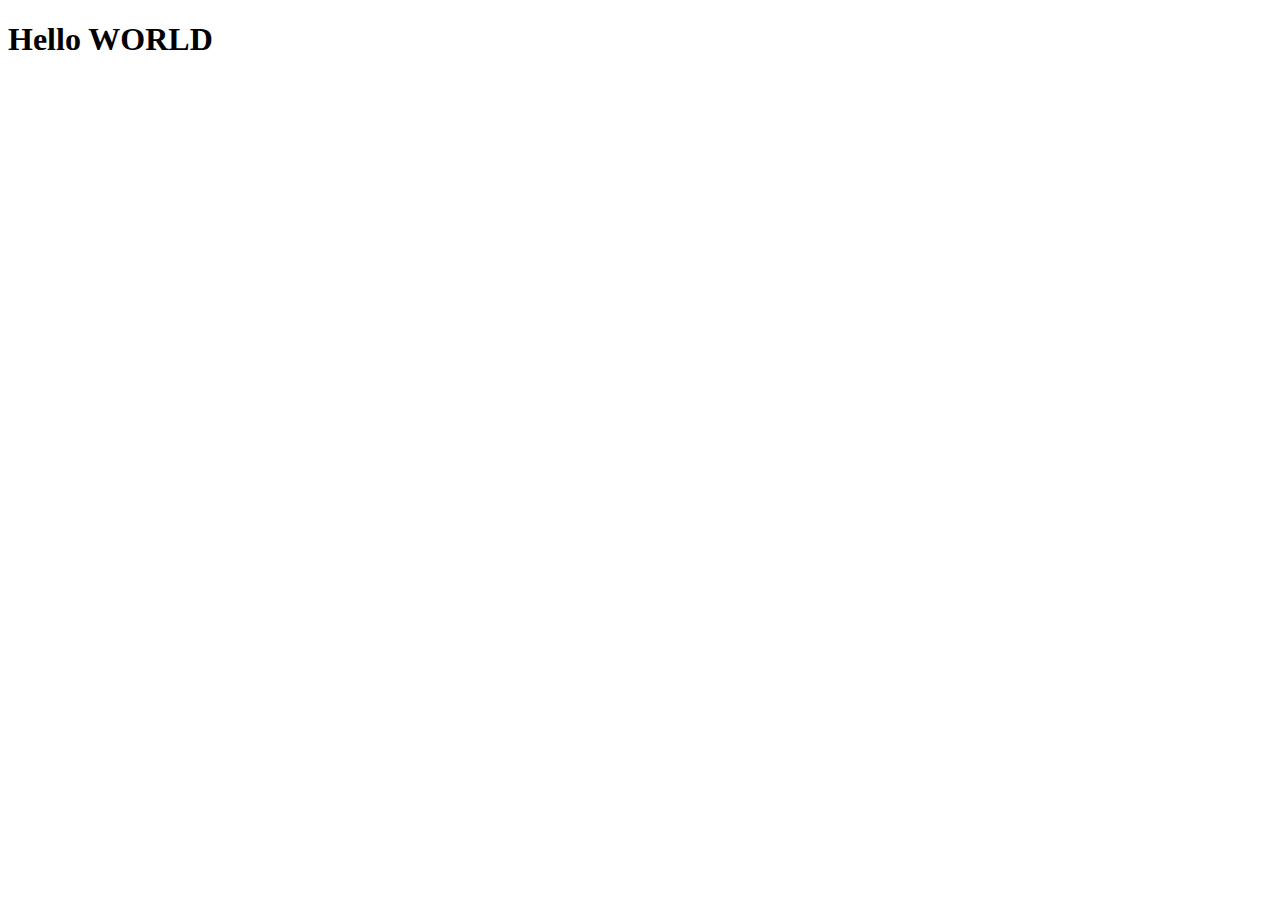
==== index.html @ f754ee05 "Hello world" ====
<!DOCTYPE html>
<html lang="en">
<head>
    <meta charset="UTF-8">
    <meta name="viewport" content="width=device-width, initial-scale=1.0">
    <title>Document</title>
</head>
<body>
    <h1>Hello WORLD </h1>
</body>
</html>
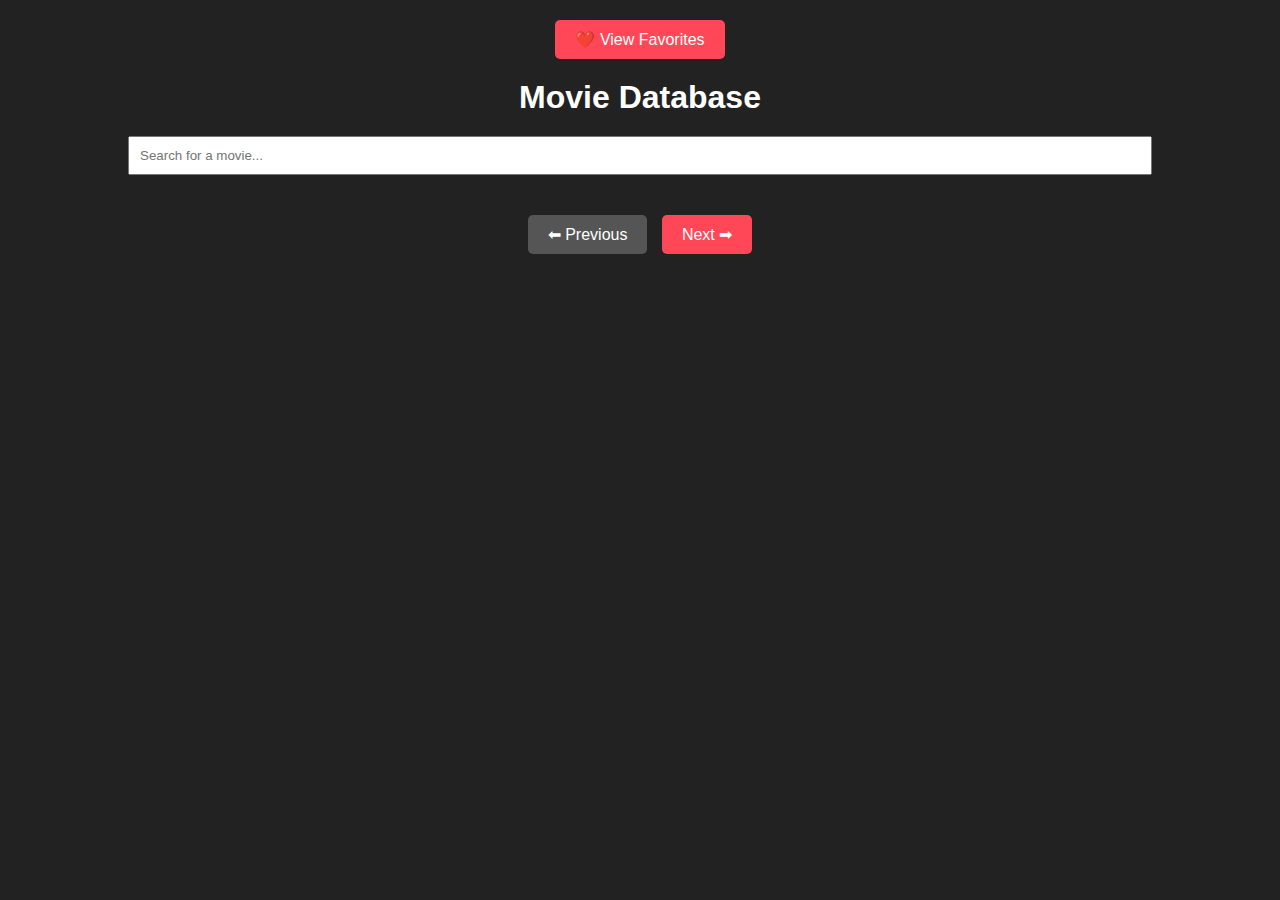
==== commit d742a82c: "my first movie database" ====
--- a/index.html
+++ b/index.html
@@ -3,9 +3,24 @@
 <head>
     <meta charset="UTF-8">
     <meta name="viewport" content="width=device-width, initial-scale=1.0">
-    <title>Document</title>
+    <title>Movie Night</title>
+    <link rel="stylesheet" href="styles/movie.css">
 </head>
 <body>
-    <h1>Hello WORLD </h1>
+    <nav>
+        <a href="favorites.html"><button>❤️ View Favorites</button></a>
+
+    </nav>
+    <main>
+        <h1>Movie Database</h1>
+        <input type="text" id="search" placeholder="Search for a movie...">
+        <div id="movies-container"></div>
+
+        <button id="prev" disabled>⬅ Previous</button>
+        <button id="next">Next ➡</button>
+
+    </main>
+
+    <script src="script/movie.js"></script>
 </body>
 </html>--- a/styles/movie.css
+++ b/styles/movie.css
@@ -0,0 +1,50 @@
+* {
+    margin: 0;
+    padding: 0;
+    box-sizing: border-box;
+}
+
+body {
+    font-family: Arial, sans-serif;
+    text-align: center;
+    background-color: #222;
+    color: white;
+}
+input {
+    padding: 10px;
+    width: 80%;
+    margin: 20px;
+}
+#movies-container {
+    display: flex;
+    flex-wrap: wrap;
+    justify-content: center;
+}
+.movie {
+    width: 200px;
+    margin: 10px;
+    padding: 10px;
+    background: #333;
+    border-radius: 5px;
+}
+.movie img {
+    width: 100%;
+    border-radius: 5px;
+}
+
+button {
+    padding: 10px 20px;
+    margin: 20px 5px;
+    font-size: 16px;
+    cursor: pointer;
+    background-color: #ff4757;
+    color: white;
+    border: none;
+    border-radius: 5px;
+}
+
+button:disabled {
+    background-color: #555;
+    cursor: not-allowed;
+}
+
